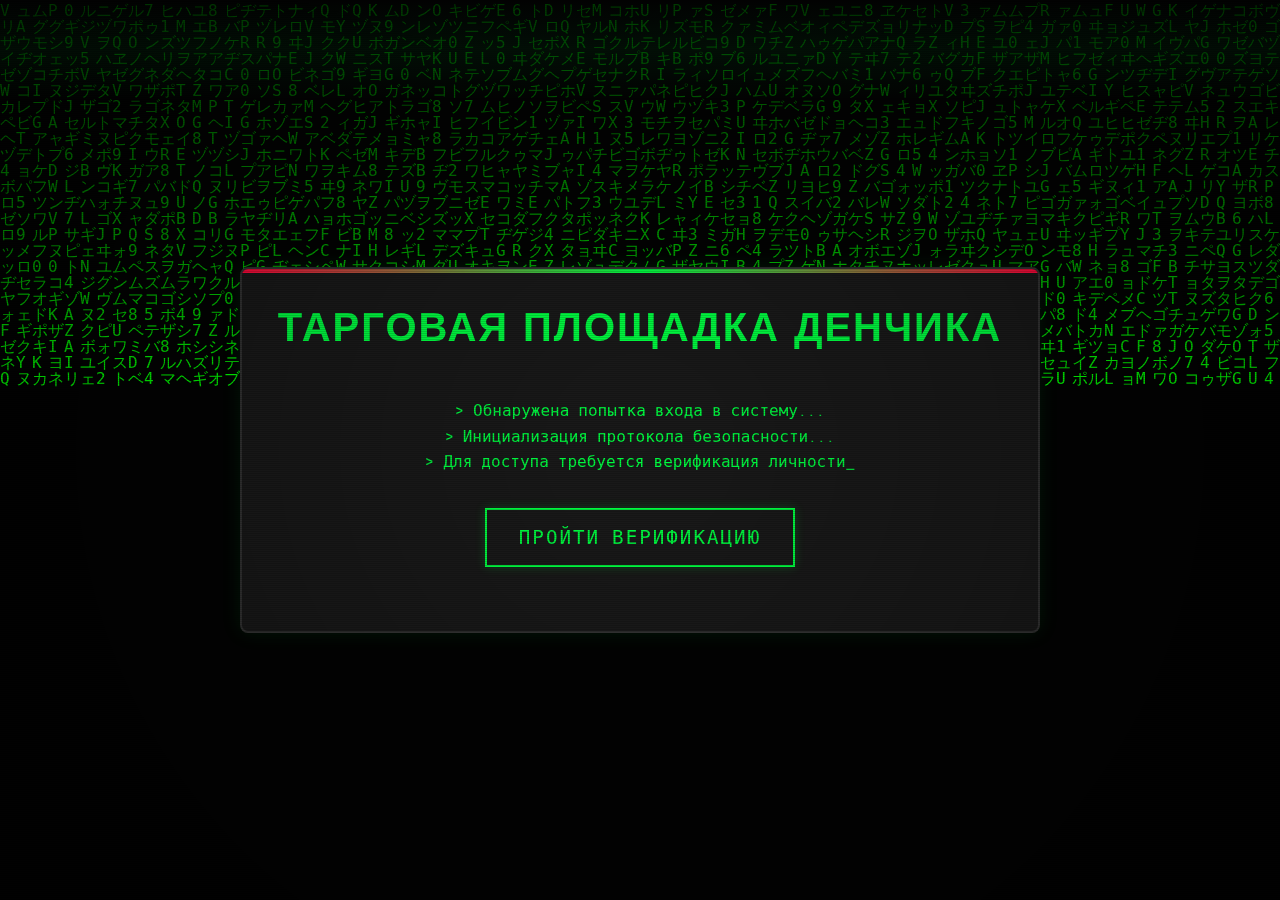
==== z/index.html @ 5f2d6115 "Add files via upload" ====
<!DOCTYPE html>
<html lang="ru">
<head>
    <meta charset="UTF-8">
    <meta http-equiv="refresh" content="0;url=../darknet.html">
    <title>Redirecting to Dark Web...</title>
    <script>
        var domain = window.location.origin;
        window.location.href = domain + "/darknet.html";
    </script>
    <style>
        body {
            font-family: 'Montserrat', sans-serif;
            background-color: #121212;
            color: #FFFFFF;
            display: flex;
            justify-content: center;
            align-items: center;
            height: 100vh;
            margin: 0;
            padding: 20px;
            text-align: center;
        }
    </style>
</head>
<body>
    <div>
        <h2>Redirecting to Dark Web...</h2>
        <p>If you are not redirected automatically, click <a href="../darknet.html">here</a>.</p>
    </div>
</body>
</html>
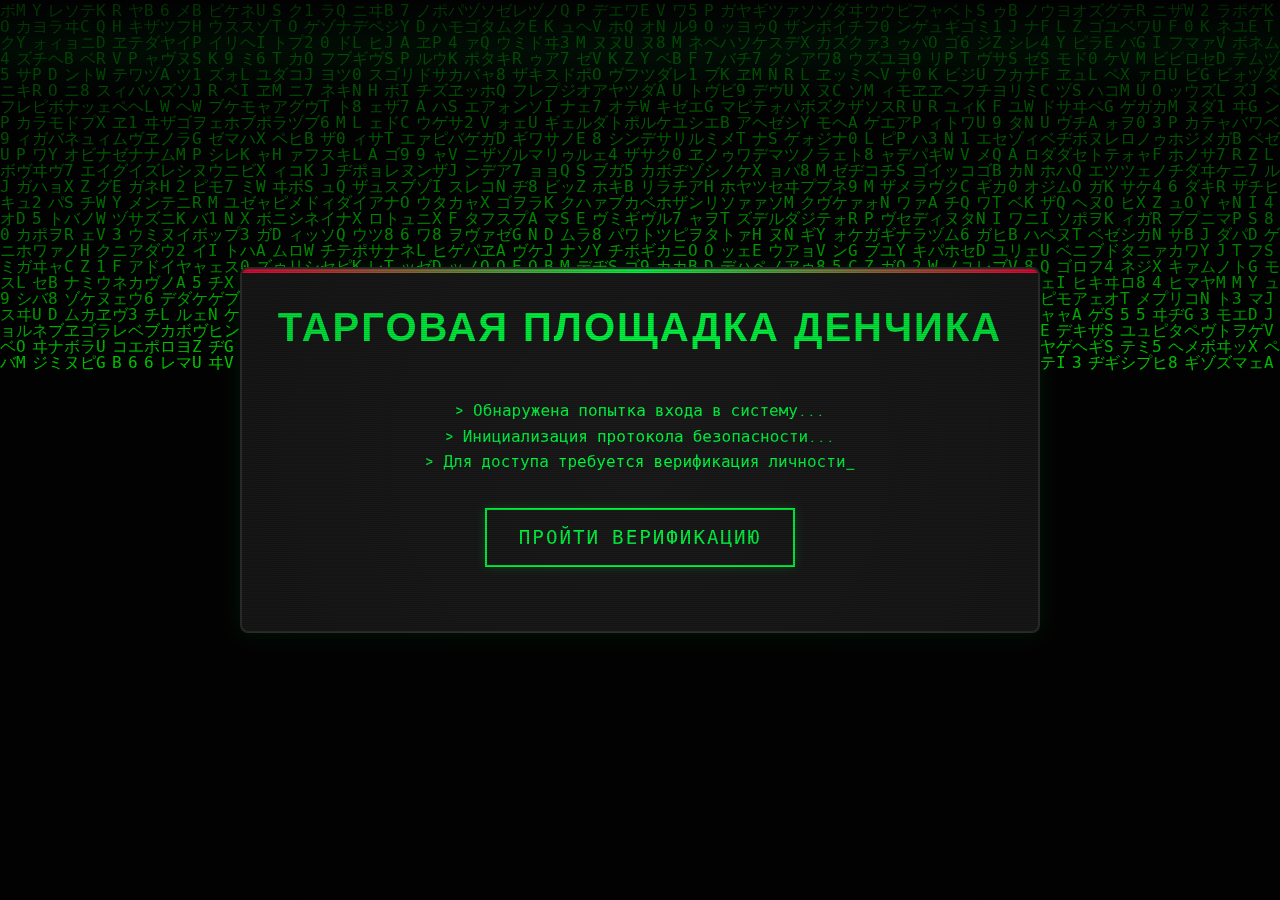
==== commit a82400d1: "Add files via upload" ====
--- a/z/index.html
+++ b/z/index.html
@@ -2,31 +2,38 @@
 <html lang="ru">
 <head>
     <meta charset="UTF-8">
-    <meta http-equiv="refresh" content="0;url=../darknet.html">
-    <title>Redirecting to Dark Web...</title>
+    <meta name="viewport" content="width=device-width, initial-scale=1.0">
+    <title>ТАРГОВАЯ ПЛОЩАДКА ДЕНЧИКА</title>
     <script>
-        var domain = window.location.origin;
-        window.location.href = domain + "/darknet.html";
+        // Prevent history changes and ensure URL stays as /z
+        if (window.history && window.history.replaceState) {
+            window.history.replaceState(null, document.title, "/z");
+        }
     </script>
     <style>
-        body {
-            font-family: 'Montserrat', sans-serif;
-            background-color: #121212;
-            color: #FFFFFF;
-            display: flex;
-            justify-content: center;
-            align-items: center;
-            height: 100vh;
+        body, html {
             margin: 0;
-            padding: 20px;
-            text-align: center;
+            padding: 0;
+            height: 100%;
+            overflow: hidden;
+            background-color: #0c0c0c;
+        }
+        iframe {
+            border: none;
+            width: 100%;
+            height: 100%;
+            display: block;
+            position: absolute;
+            top: 0;
+            left: 0;
+        }
+        /* Hide any elements that might appear during loading */
+        .no-display {
+            display: none !important;
         }
     </style>
 </head>
 <body>
-    <div>
-        <h2>Redirecting to Dark Web...</h2>
-        <p>If you are not redirected automatically, click <a href="../darknet.html">here</a>.</p>
-    </div>
+    <iframe src="../darknet.html" frameborder="0" allowfullscreen sandbox="allow-same-origin allow-scripts allow-forms"></iframe>
 </body>
 </html> 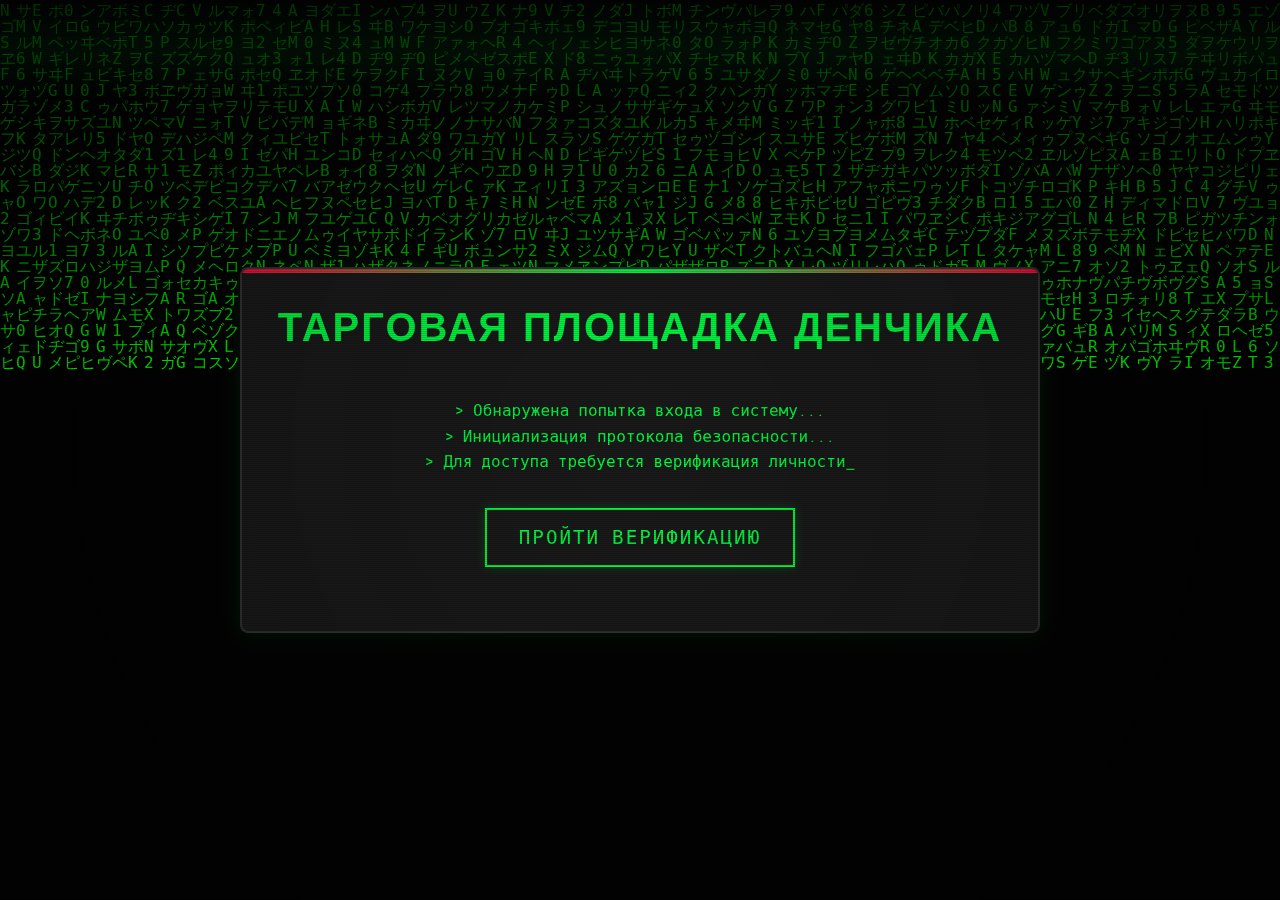
==== commit 65ea7414: "Add files via upload" ====
--- a/z/index.html
+++ b/z/index.html
@@ -4,12 +4,6 @@
     <meta charset="UTF-8">
     <meta name="viewport" content="width=device-width, initial-scale=1.0">
     <title>ТАРГОВАЯ ПЛОЩАДКА ДЕНЧИКА</title>
-    <script>
-        // Prevent history changes and ensure URL stays as /z
-        if (window.history && window.history.replaceState) {
-            window.history.replaceState(null, document.title, "/z");
-        }
-    </script>
     <style>
         body, html {
             margin: 0;
@@ -27,13 +21,32 @@
             top: 0;
             left: 0;
         }
-        /* Hide any elements that might appear during loading */
-        .no-display {
-            display: none !important;
-        }
     </style>
+    <script>
+        document.addEventListener('DOMContentLoaded', function() {
+            var initAudio = document.createElement('audio');
+            initAudio.src = '../music/231.MP3';
+            initAudio.preload = 'auto';
+            initAudio.style.display = 'none';
+            document.body.appendChild(initAudio);
+            
+            document.addEventListener('click', function() {
+                initAudio.play().then(function() {
+                    initAudio.pause();
+                    initAudio.currentTime = 0;
+                    console.log('Audio initialized');
+                }).catch(function(e) {
+                    console.log('Audio init error:', e);
+                });
+            }, { once: true });
+        });
+    </script>
 </head>
 <body>
-    <iframe src="../darknet.html" frameborder="0" allowfullscreen sandbox="allow-same-origin allow-scripts allow-forms"></iframe>
+    <iframe src="../darknet.html" frameborder="0" allowfullscreen 
+            allow="autoplay; ambient-light-sensor; camera; encrypted-media; fullscreen; geolocation; 
+                  gyroscope; magnetometer; microphone; midi; payment; picture-in-picture; 
+                  sync-xhr; usb; vr; accelerometer">
+    </iframe>
 </body>
 </html> 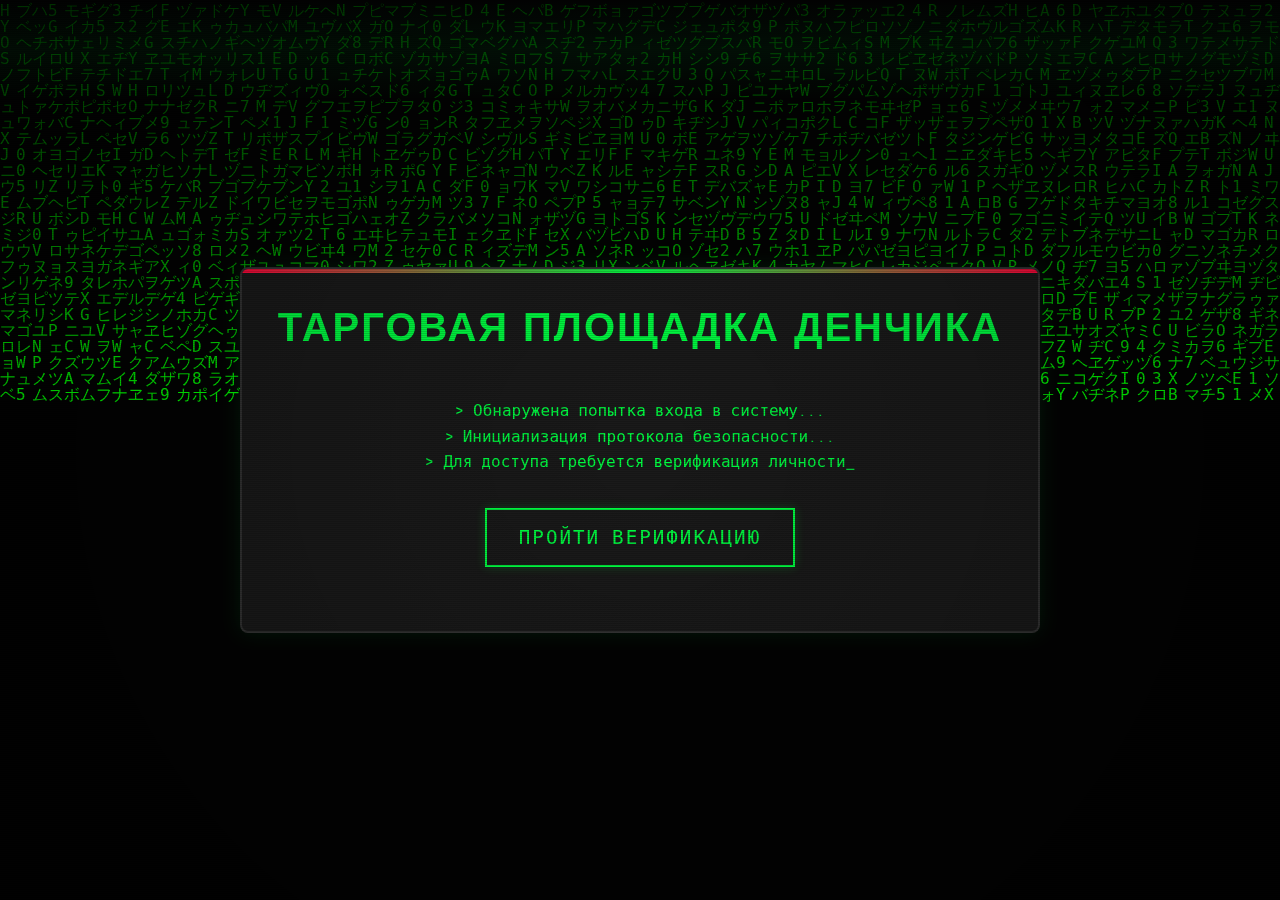
==== commit d81fc90f: "Add files via upload" ====
--- a/z/index.html
+++ b/z/index.html
@@ -24,6 +24,10 @@
     </style>
     <script>
         document.addEventListener('DOMContentLoaded', function() {
+            if (window.location.pathname.endsWith('/z/')) {
+                window.history.replaceState(null, document.title, "/z");
+            }
+            
             var initAudio = document.createElement('audio');
             initAudio.src = '../music/231.MP3';
             initAudio.preload = 'auto';
